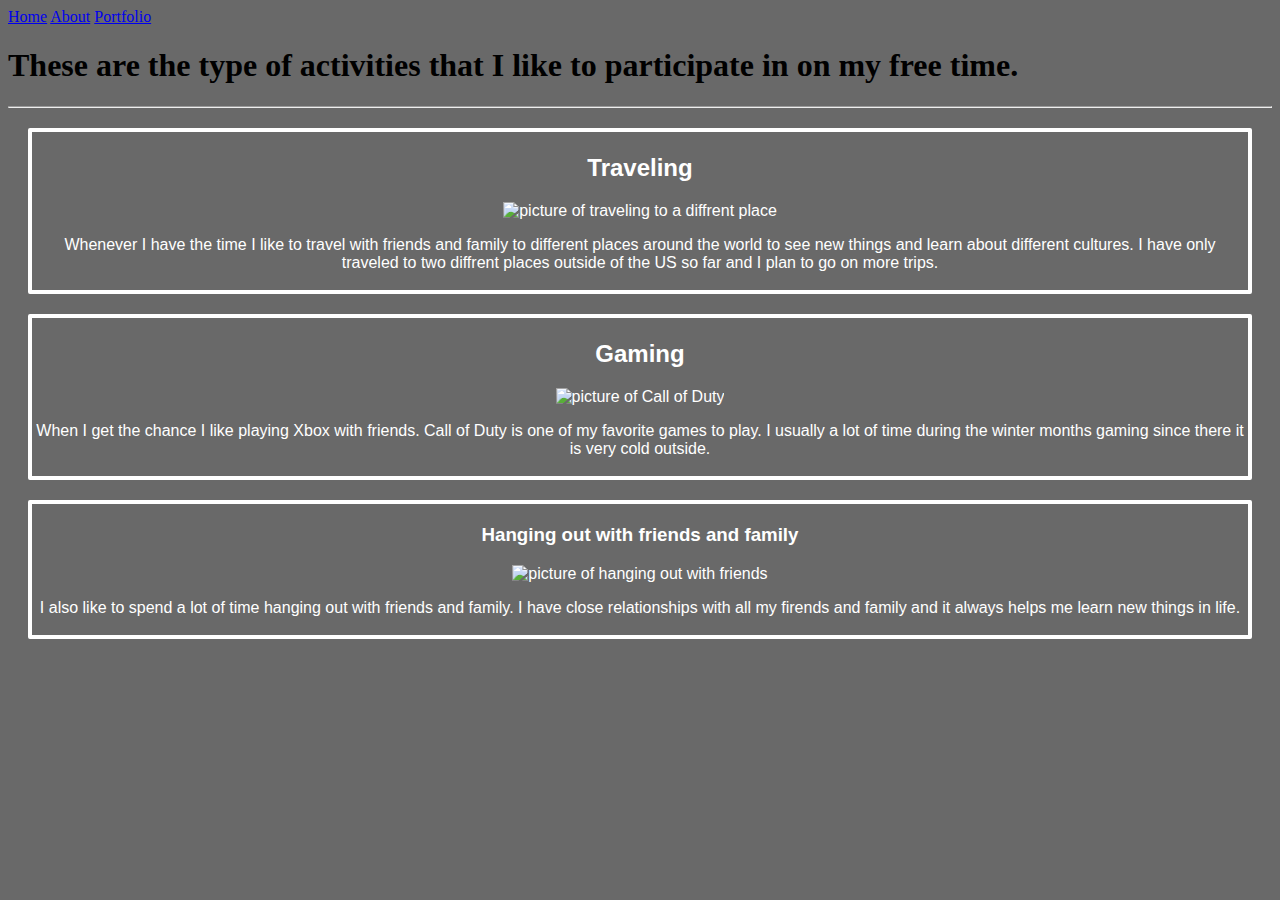
==== about.html @ 20bf8efb "Added html pages and header  and styled with css" ====
<!DOCTYPE html>
<html lang="en">
<head>
    <meta charset="UTF-8">
    <meta name="viewport" content="width=device-width, initial-scale=1.0">
    <title>About Page</title>
    <link rel="stylesheet" href="style.css">
</head>
<body>
    <header>
        <a href="/Mack-portfolio/index.html">Home</a>
        <a href="/Mack-portfolio/about.html">About</a>
        <a href="/Mack-portfolio/portfolio.html">Portfolio</a>
    </header>
    <div class="title2">
        <h1>These are the type of activities that I like to participate in on my free time.</h1>
    </div>
    <hr>
    <div id="about">
        <h2>Traveling</h2>
        <div id="img">
            <img src="https://www.blackcarnews.com/wp-content/uploads/2020/03/BUSINESS-TRAVEL.jpg" alt="picture of traveling to a diffrent place">
        </div>
        <p>Whenever I have the time I like to travel with friends and family to different places around the world to see new things and learn about different cultures. I have only traveled to two diffrent places outside of the US so far and I plan to go on more trips.</p>
        
    </div>

<div id="about2">
<h2>Gaming</h2>
<div id="img2">
    <img src="https://content.abt.com/image.php/big-047875884366.jpg?image=/images/products/BDP_Images/big-047875884366.jpg&canvas=1&quality=80&min_w=600&min_h=400" alt="picture of Call of Duty">
    </div>
<p>When I get the chance I like playing Xbox with friends. Call of Duty is one of my favorite games to play. I usually a lot of time during the winter months gaming since there it is very cold outside.</p>
</div>

<div id="about3">
<h3>Hanging out with friends and family</h3>
<div id="img3">
    <img src="https://cdn6.dissolve.com/p/D430_36_724/D430_36_724_1200.jpg" alt="picture of hanging out with friends">
    </div>
<p>I also like to spend a lot of time hanging out with friends and family. I have close relationships with all my firends and family and it always helps me learn new things in life. </p>
</div>
</body>
</html>
---- style.css ----
body {
    background-color: dimgrey;
}
title {
    text-align: left;
    background-color: blue;
    
}
#home{
    color: black;
    font-family: sans-serif;
    margin: 80px;
    text-align:center;

    
}
#home2{
    text-align: center;
    color: black;
    font-family: sans-serif;
    margin: 80px;
}

img {
    align-items: center;
}
#home3{
    text-align: center;
    color: black;
    font-family: sans-serif;
    margin: 80px;
}   

#about{
    border-style: solid;
    border-width: 4px;
    border-radius: 2px;
    border-color: white;
    padding: 2px;
    color: white;
    margin: 20px;
    text-align: center;
    font-family: arial;
}

#about2{
    border-style: solid;
    border-width: 4px;
    border-radius: 2px;
    border-color: white;
    padding: 2px;
    color: white;
    margin: 20px;
    text-align: center;
    font-family: arial;

}

#about3{
    border-style: solid;
    border-width: 4px;
    border-radius: 2px;
    border-color: white;
    padding: 2px;
    color: white;
    margin: 20px;
    text-align: center;
    font-family: arial;
}
img {
    width: 30vh;
    height: 20vh;
    margin: 0px 20px;

}

#title2 {
    text-align: left;
    background-color: white;
}

#home4 {
    text-align: center;
    color: black;
    font-family: sans-serif;
    margin: 80px;
}
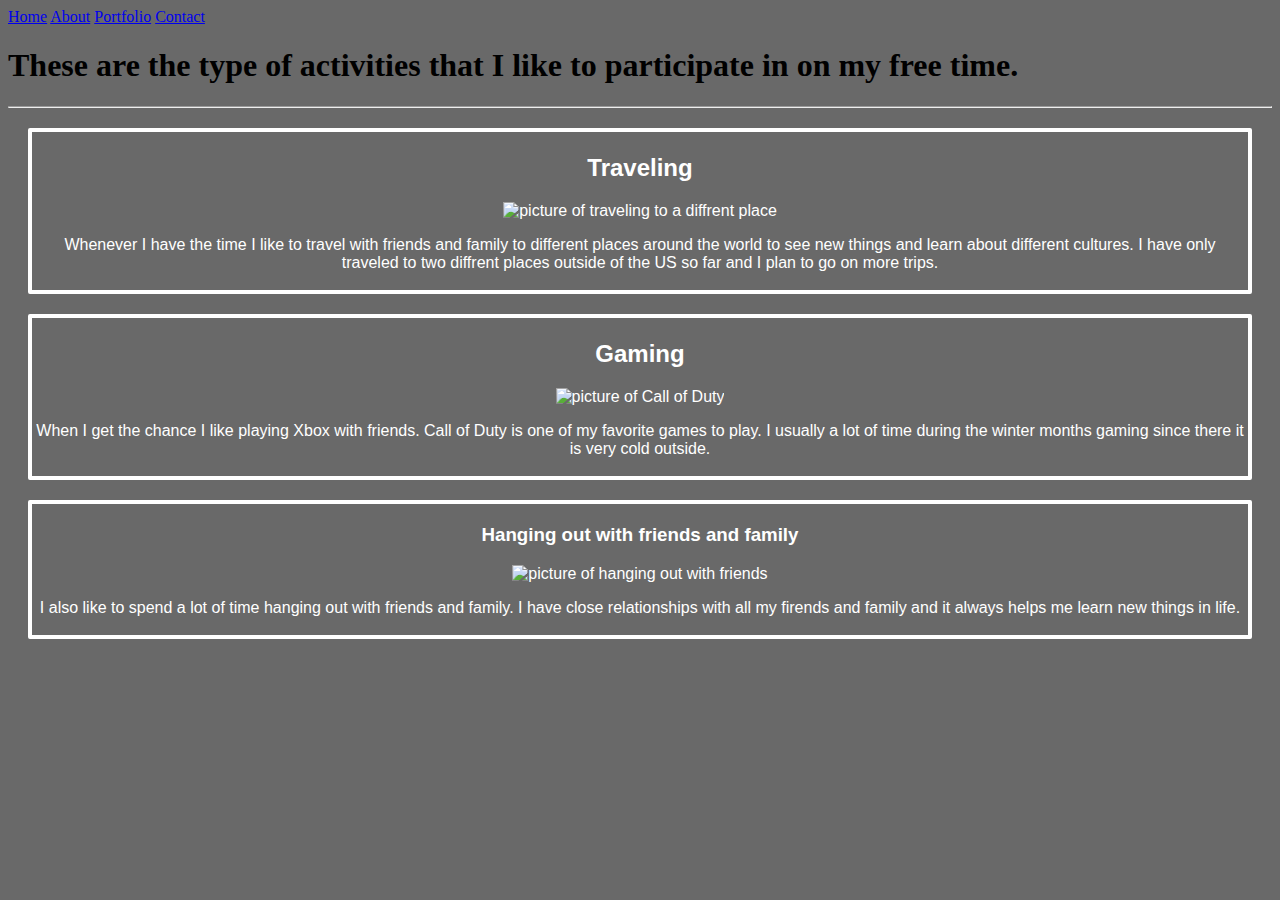
==== commit eac159f4: "feature change" ====
--- a/about.html
+++ b/about.html
@@ -11,6 +11,7 @@
         <a href="/Mack-portfolio/index.html">Home</a>
         <a href="/Mack-portfolio/about.html">About</a>
         <a href="/Mack-portfolio/portfolio.html">Portfolio</a>
+        <a href="/Mack-portfolio/contact.html">Contact</a>
     </header>
     <div class="title2">
         <h1>These are the type of activities that I like to participate in on my free time.</h1>
--- a/style.css
+++ b/style.css
@@ -71,6 +71,7 @@
     width: 30vh;
     height: 20vh;
     margin: 0px 20px;
+    
 
 }
 
@@ -86,3 +87,28 @@
     margin: 80px;
 }
 
+.img4 {
+display: flex;
+justify-content: center;
+align-items: flex-end;
+}
+
+.img5 {
+    display: flex;
+    justify-content: center;
+    align-items: center;
+}
+
+.img6 {
+    display: flex;
+    justify-content: center;
+    align-items: center;
+}
+
+a:hover {
+    color: red;
+
+}
+.proj:nth-child(n+1){
+    background-color: red;   
+}